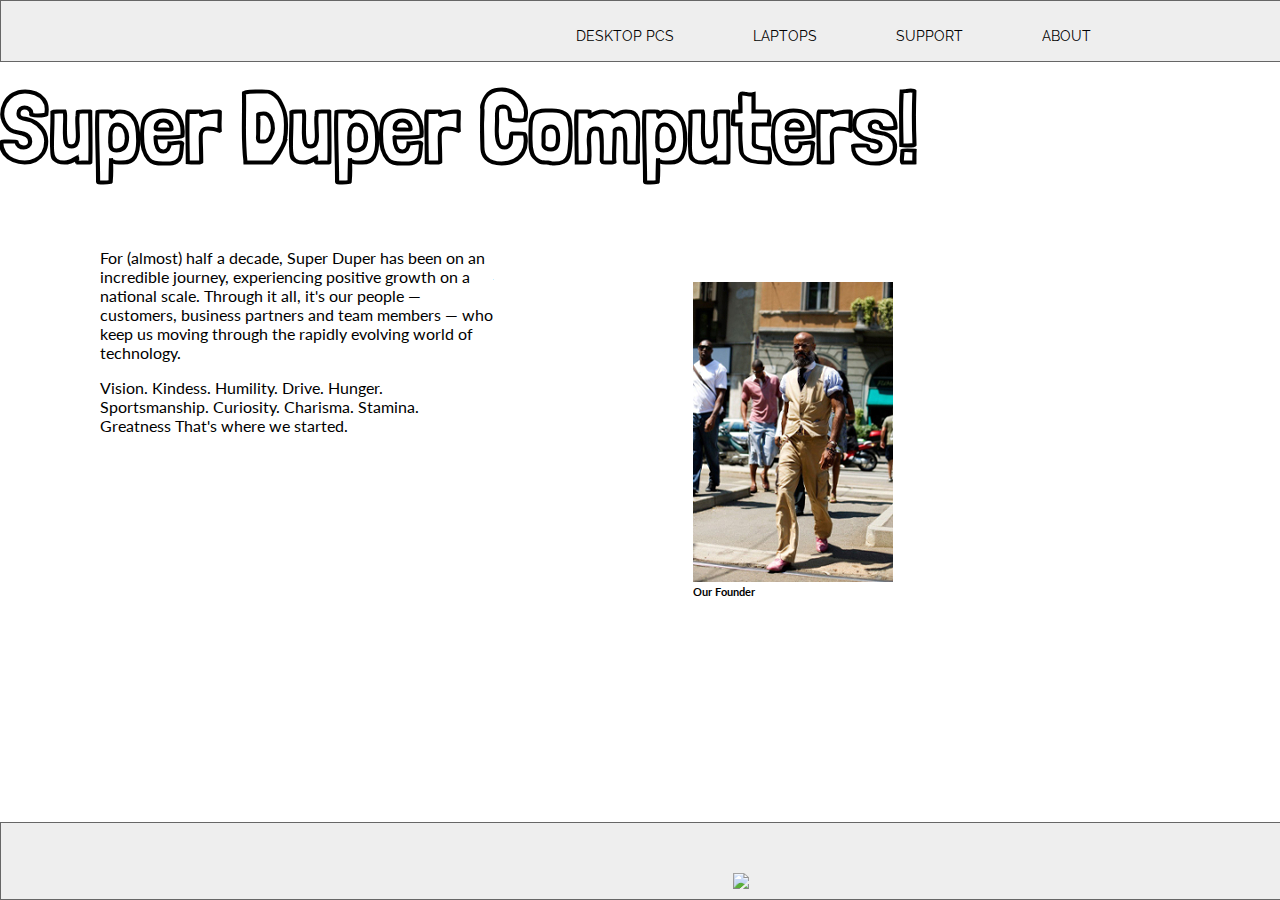
==== pages/about.html @ 8dd9e217 "Initial commit" ====
<!DOCTYPE html>
<html>
<head>
<title>Super Duper Computers | About</title>
<link rel="stylesheet" type="text/css" href="superduper.css">
<link rel="icon" href="../images/favicon.ico" type="image/x-icon">
<style>
    img {
        margin-top: 50px;
        margin-left: 200px;
    }
.page_title{
/*  border:2px solid black;*/
  width: 100%;
  height: 85px;
  margin-left: 175  px;
  margin-top: 50px;
  font-size: 50px; 
  font-family: 'Londrina Outline', cursive;
}
.about_text {
  display: flex;
  font-family: 'Lato', sans-serif;
}
  #history1 {
    flex:1;
    margin-left: 100px;
    width: 200px;
    height: 250px;
  }
  #history2 {
    flex:2;
    margin-bottom: 200px;
    width:200px;
    height: 300px;
  }
  h6 {
    margin-left: 200px;  /*To fix the picture caption position */
    margin-top: 0px;
  }

</style>
</head>
<!-- Start of navbar -->
<div id="header_container">
    <div id="header">
    <div id=logo>
    </div>
      <nav>
        <ul>
         <li><a href="desktops.html">Desktop PCs</a></li>
         <li><a href="systems.html">Laptops</a></li>
         <li><a href="support.html">Support</a></li>
         <li><a href="about.html">About</a></li>
        </ul>
      </nav>
     </div>
    </div>
</div>
<!-- End of navbar-->
 <div class="page_title">
    <h1>Super Duper Computers!</h1>
</div>
<body>
<!-- Start of page content -->
  <div id="container">
    <div id="content">

  <div class="about_text">
    <div id="history1"> 
     <p>For (almost) half a decade, Super Duper has been on an incredible journey, experiencing positive growth on a national scale. Through it all, it's our people — customers, business partners and team members — who keep us moving through the rapidly evolving world of technology.</p>
      <!-- This text is slightly edited from originpc.co -->
      <p>Vision. Kindess. Humility. Drive. Hunger. Sportsmanship. Curiosity. Charisma. Stamina. Greatness That's where we started. </p><!--  Stock image of a shack -->
    </div>
  <div id="history2">
    <!-- <img src="../images/old_office.jpeg"><figcaption><h6>Our original office location</h6></figcaption> -->
    <img src="../images/founder1.jpg">
    <figcaption><h6>Our Founder</h6></figcaption>
  </div>
</div>
    </div>
</div>
<!-- End of page content-->
 
<!-- Start of footer -->
<div id="footer_container">
    <div id="footer">
       <img src="bbb_seal.png">  
       <!-- From the Better Business Bureau's website -->
    </div> 
</div>
<!-- End of footer -->
</body>
</html>
---- pages/superduper.css ----
/*Import font from Google for navbar*/
@import url('https://fonts.googleapis.com/css?family=Raleway');
 /*Font for various headings*/
@import url('https://fonts.googleapis.com/css?family=Anton');
@import url('https://fonts.googleapis.com/css?family=Roboto');
@import url('https://fonts.googleapis.com/css?family=Londrina+Outline');
@import url('https://fonts.googleapis.com/css?family=Lato');
/*html {
    overflow: hidden;
}*/
/* Reset body padding and margins */
body { 
    margin:0; 
    padding:0; 
}
 
/* Make Header Sticky */
#header_container { 
    background:#eee; 
    border:1px solid #666; 
    height:60px; 
    left:0; 
    position:fixed; 
    width:100%; 
    top:0; 
}

#header { 
    line-height:60px; 
    margin:0 auto; 
    width:940px; 
    text-align:center; 
}
 
/* CSS for the content of page. I am giving top and bottom padding of 80px to make sure the header and footer do not overlap the content.*/
#container { 
    margin:0 auto; 
    overflow:auto; 
    padding:80px 0; 
   /* width:940px; 
    height: 940px;*/
}

/*#content{

}*/
 
/* Make Footer fixed */
#footer_container { 
    background:#eee; 
    border:1px 
    solid #666; 
    bottom:0; 
    height:76px; 
    left:0; 
    position:fixed; 
    width:100%; 
    text-align:center; 
}

#footer { 
/*    line-height:40px; 
*/  /*  margin:0 auto; */
    width:100%
    margin-bottom: 30px; 
}
.logo {
    float: left;   /*PUTS LOGO IN TOP LEFT*/
}

nav {
    float: right;
}

nav ul {
    margin: 0;
    list-style: none; 
}

nav li {
    display: inline-block;
    padding-top: 5px;
    margin-left: 55px;
    margin-right: 20px;
    /*margin-top: 20px;*/

}

nav ul li a {  /*this could probably just be nav a*/
    color: black;
    text-decoration: none;
    text-transform: uppercase;
    font-size: 14px;
    font-family: 'Raleway', sans-serif;
    font-weight: 500px;
}

nav a:hover {
    color: purple;
}

/*nav a::before {
    content '';
    display: block;
    height: 5px;
    background-color: whitesmoke;
}*/

table {
    font-family: sans-serif;
    font-size: 10px;
    font-weight: 400;
    border-collapse: collapse;
    width: 100%;
}
/*Code for the modal was obtain @ Web Designer Depot
    Article titled: "Creating a Modal Window with-HTML5 & CSS3" / */
.modalDialog {
    position: fixed;
    font-family: Arial, Helvetica, sans-serif;
    top: 0;
    right: 0;
    bottom: 0;
    left: 0;
    background: rgba(0,0,0,0.8);
    z-index: 99999;
    opacity:0;
    -webkit-transition: opacity 400ms ease-in;
    -moz-transition: opacity 400ms ease-in;
    transition: opacity 400ms ease-in;
    pointer-events: none;
}
        .modalDialog:target {
            opacity:5;
            pointer-events: auto;
        }

         /*Code for the modal was obtain @ Web Designer Depot
            Article titled: "Creating a Modal Window with-HTML5 & CSS3" / */
         .modalDialog > div {
            color: blue;
            width: 400px;
            position: relative;
            margin: 10% auto;
            padding: 5px 20px 13px 20px;
            border-radius: 10px;
            background: #72c0db;
            background: -moz-linear-gradient(#fff, #999);
            background: -webkit-linear-gradient(#fff, #999);
            background: -o-linear-gradient(#fff, #999);
        }
        .close { 
            background: #606061; 
            color: #4389c1; 
            line-height: 25px; 
            position: absolute; right: -12px; 
            text-align: center; top: -10px; 
            width: 24px; 
            text-decoration: none; 
            font-weight: bold; 
            -webkit-border-radius: 12px; 
            -moz-border-radius: 12px; 
            border-radius: 12px; 
            -moz-box-shadow: 1px 1px 3px #000; 
            -webkit-box-shadow: 1px 1px 3px #000; 
            box-shadow: 1px 1px 3px #000; 
        } 
            .close:hover { 
                background: #00d9ff; 
            }
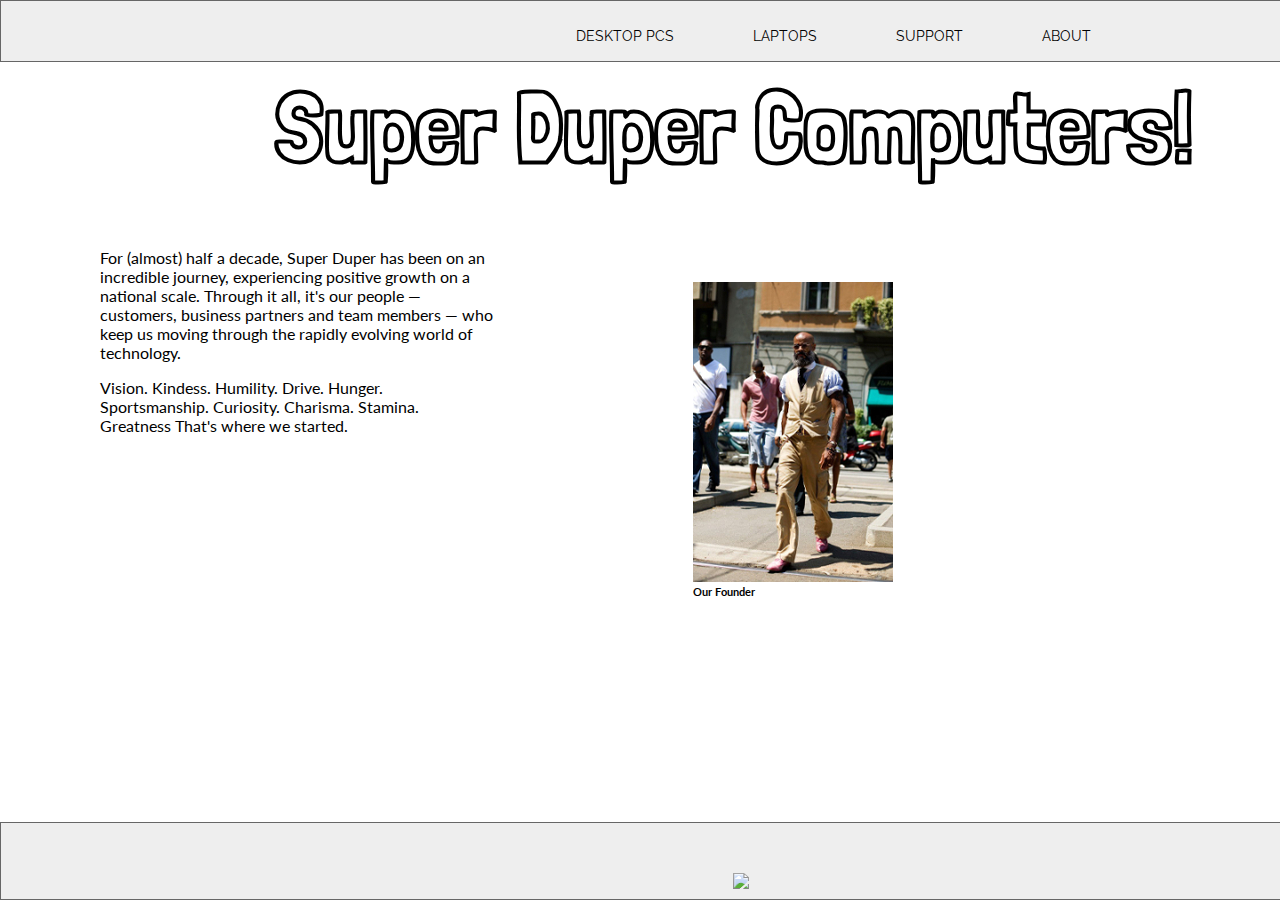
==== commit be88c593: "various changes" ====
--- a/pages/about.html
+++ b/pages/about.html
@@ -13,7 +13,7 @@
 /*  border:2px solid black;*/
   width: 100%;
   height: 85px;
-  margin-left: 175  px;
+  margin-left: 275px;
   margin-top: 50px;
   font-size: 50px; 
   font-family: 'Londrina Outline', cursive;
@@ -73,9 +73,8 @@
       <p>Vision. Kindess. Humility. Drive. Hunger. Sportsmanship. Curiosity. Charisma. Stamina. Greatness That's where we started. </p><!--  Stock image of a shack -->
     </div>
   <div id="history2">
-    <!-- <img src="../images/old_office.jpeg"><figcaption><h6>Our original office location</h6></figcaption> -->
-    <img src="../images/founder1.jpg">
-    <figcaption><h6>Our Founder</h6></figcaption>
+    <img src="../images/founder1.jpg"> 
+    <figcaption><h6>Our Founder</h6></figcaption>   <!-- The man's name is  Kevin Stewart of the Professor Badass meme -->
   </div>
 </div>
     </div>
--- a/pages/superduper.css
+++ b/pages/superduper.css
@@ -38,8 +38,6 @@
     margin:0 auto; 
     overflow:auto; 
     padding:80px 0; 
-   /* width:940px; 
-    height: 940px;*/
 }
 
 /*#content{
@@ -60,8 +58,6 @@
 }
 
 #footer { 
-/*    line-height:40px; 
-*/  /*  margin:0 auto; */
     width:100%
     margin-bottom: 30px; 
 }
@@ -83,7 +79,7 @@
     padding-top: 5px;
     margin-left: 55px;
     margin-right: 20px;
-    /*margin-top: 20px;*/
+    
 
 }
 
@@ -99,14 +95,6 @@
 nav a:hover {
     color: purple;
 }
-
-/*nav a::before {
-    content '';
-    display: block;
-    height: 5px;
-    background-color: whitesmoke;
-}*/
-
 table {
     font-family: sans-serif;
     font-size: 10px;
